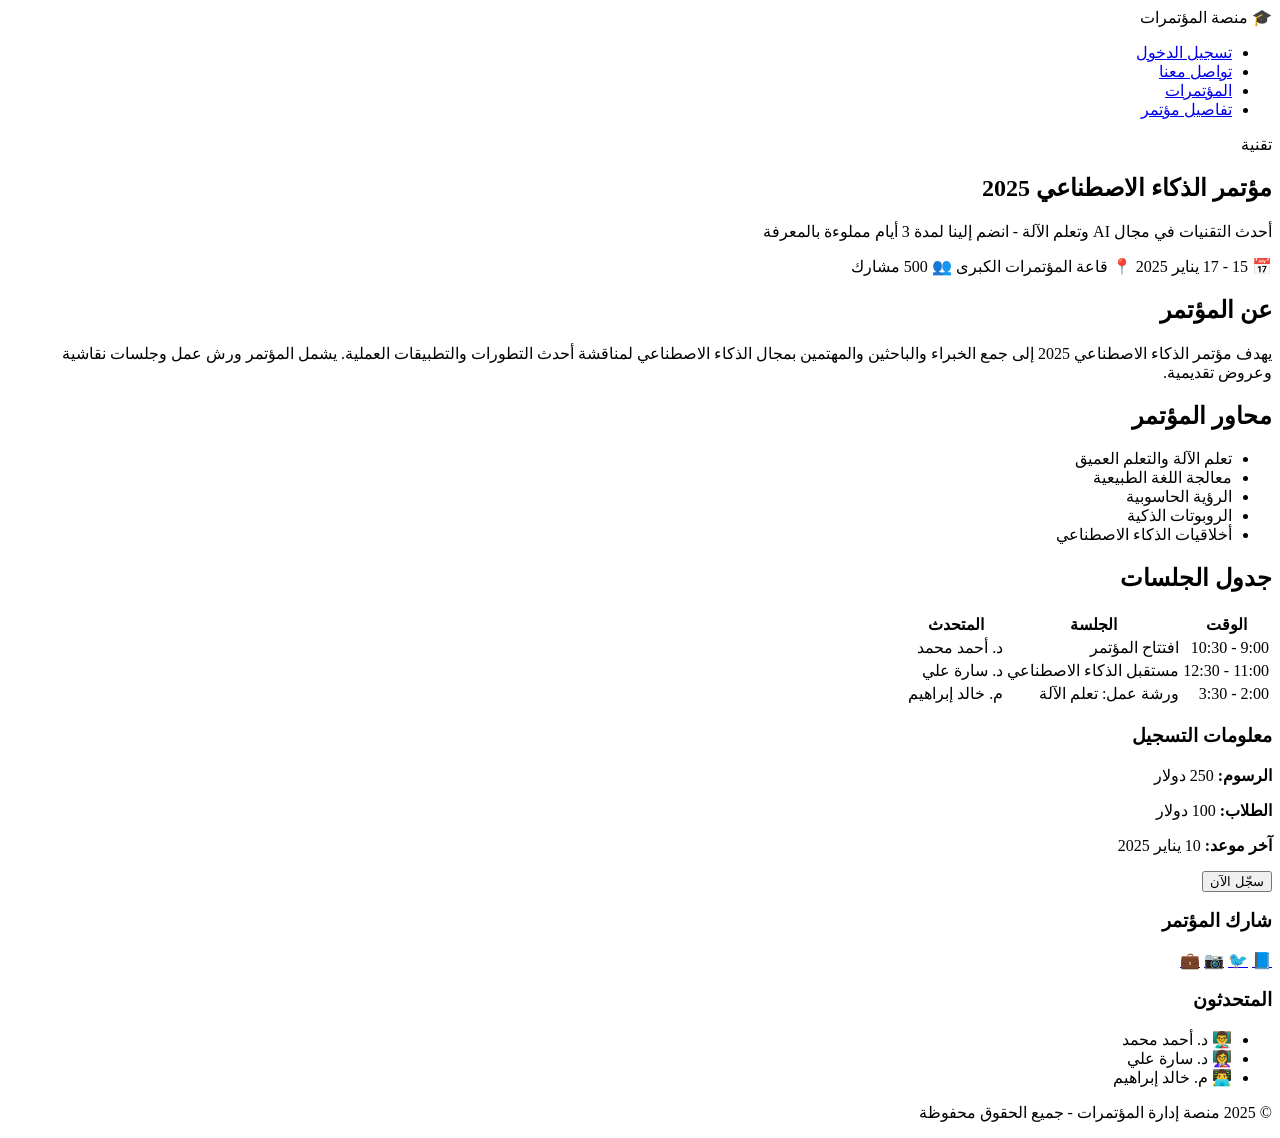
==== conference -detailes.html @ a46db745 "Add files via upload" ====
<!DOCTYPE html>
<html lang="ar" dir="rtl">
<head>
    <meta charset="UTF-8">
    <meta name="viewport" content="width=device-width, initial-scale=1.0">
    <title>تفاصيل المؤتمر | منصة إدارة المؤتمرات</title>
    <link rel="stylesheet" href="css/style.css">
</head>
<body>

    <header class="navbar">
        <div class="logo">🎓 منصة المؤتمرات</div>
        <nav>
            <ul class="nav-links">
                <li><a href="index.html">تسجيل الدخول</a></li>
                <li><a href="contact.html">تواصل معنا</a></li>
                <li><a href="conferences.html">المؤتمرات</a></li>
                <li><a href="conference-details.html" class="active">تفاصيل مؤتمر</a></li>
            </ul>
        </nav>
    </header>

    <main class="details-page">

        <!-- رأس المؤتمر -->
        <section class="details-hero">
            <span class="badge">تقنية</span>
            <h1>مؤتمر الذكاء الاصطناعي 2025</h1>
            <p>أحدث التقنيات في مجال AI وتعلم الآلة - انضم إلينا لمدة 3 أيام مملوءة بالمعرفة</p>

            <div class="hero-meta">
                <span>📅 15 - 17 يناير 2025</span>
                <span>📍 قاعة المؤتمرات الكبرى</span>
                <span>👥 500 مشارك</span>
            </div>
        </section>

        <div class="details-container">

            <!-- المحتوى الرئيسي -->
            <div class="details-content">

                <section class="detail-box">
                    <h2>عن المؤتمر</h2>
                    <p>
                        يهدف مؤتمر الذكاء الاصطناعي 2025 إلى جمع الخبراء والباحثين والمهتمين
                        بمجال الذكاء الاصطناعي لمناقشة أحدث التطورات والتطبيقات العملية.
                        يشمل المؤتمر ورش عمل وجلسات نقاشية وعروض تقديمية.
                    </p>
                </section>

                <section class="detail-box">
                    <h2>محاور المؤتمر</h2>
                    <ul class="topics-list">
                        <li>تعلم الآلة والتعلم العميق</li>
                        <li>معالجة اللغة الطبيعية</li>
                        <li>الرؤية الحاسوبية</li>
                        <li>الروبوتات الذكية</li>
                        <li>أخلاقيات الذكاء الاصطناعي</li>
                    </ul>
                </section>

                <section class="detail-box">
                    <h2>جدول الجلسات</h2>
                    <table class="schedule-table">
                        <thead>
                            <tr>
                                <th>الوقت</th>
                                <th>الجلسة</th>
                                <th>المتحدث</th>
                            </tr>
                        </thead>
                        <tbody>
                            <tr>
                                <td>9:00 - 10:30</td>
                                <td>افتتاح المؤتمر</td>
                                <td>د. أحمد محمد</td>
                            </tr>
                            <tr>
                                <td>11:00 - 12:30</td>
                                <td>مستقبل الذكاء الاصطناعي</td>
                                <td>د. سارة علي</td>
                            </tr>
                            <tr>
                                <td>2:00 - 3:30</td>
                                <td>ورشة عمل: تعلم الآلة</td>
                                <td>م. خالد إبراهيم</td>
                            </tr>
                        </tbody>
                    </table>
                </section>

            </div>

            <!-- الشريط الجانبي -->
            <aside class="details-sidebar">

                <div class="sidebar-box">
                    <h3>معلومات التسجيل</h3>
                    <p><strong>الرسوم:</strong> 250 دولار</p>
                    <p><strong>الطلاب:</strong> 100 دولار</p>
                    <p><strong>آخر موعد:</strong> 10 يناير 2025</p>
                    <button class="btn-primary btn-full">سجّل الآن</button>
                </div>

                <div class="sidebar-box">
                    <h3>شارك المؤتمر</h3>
                    <div class="share-buttons">
                        <a href="#">📘</a>
                        <a href="#">🐦</a>
                        <a href="#">📷</a>
                        <a href="#">💼</a>
                    </div>
                </div>

                <div class="sidebar-box">
                    <h3>المتحدثون</h3>
                    <ul class="speakers-list">
                        <li>👨‍🏫 د. أحمد محمد</li>
                        <li>👩‍🏫 د. سارة علي</li>
                        <li>👨‍💻 م. خالد إبراهيم</li>
                    </ul>
                </div>

            </aside>

        </div>
    </main>

    <footer class="footer">
        <p>© 2025 منصة إدارة المؤتمرات - جميع الحقوق محفوظة</p>
    </footer>

    <script src="js/script.js"></script>
</body>
</html>
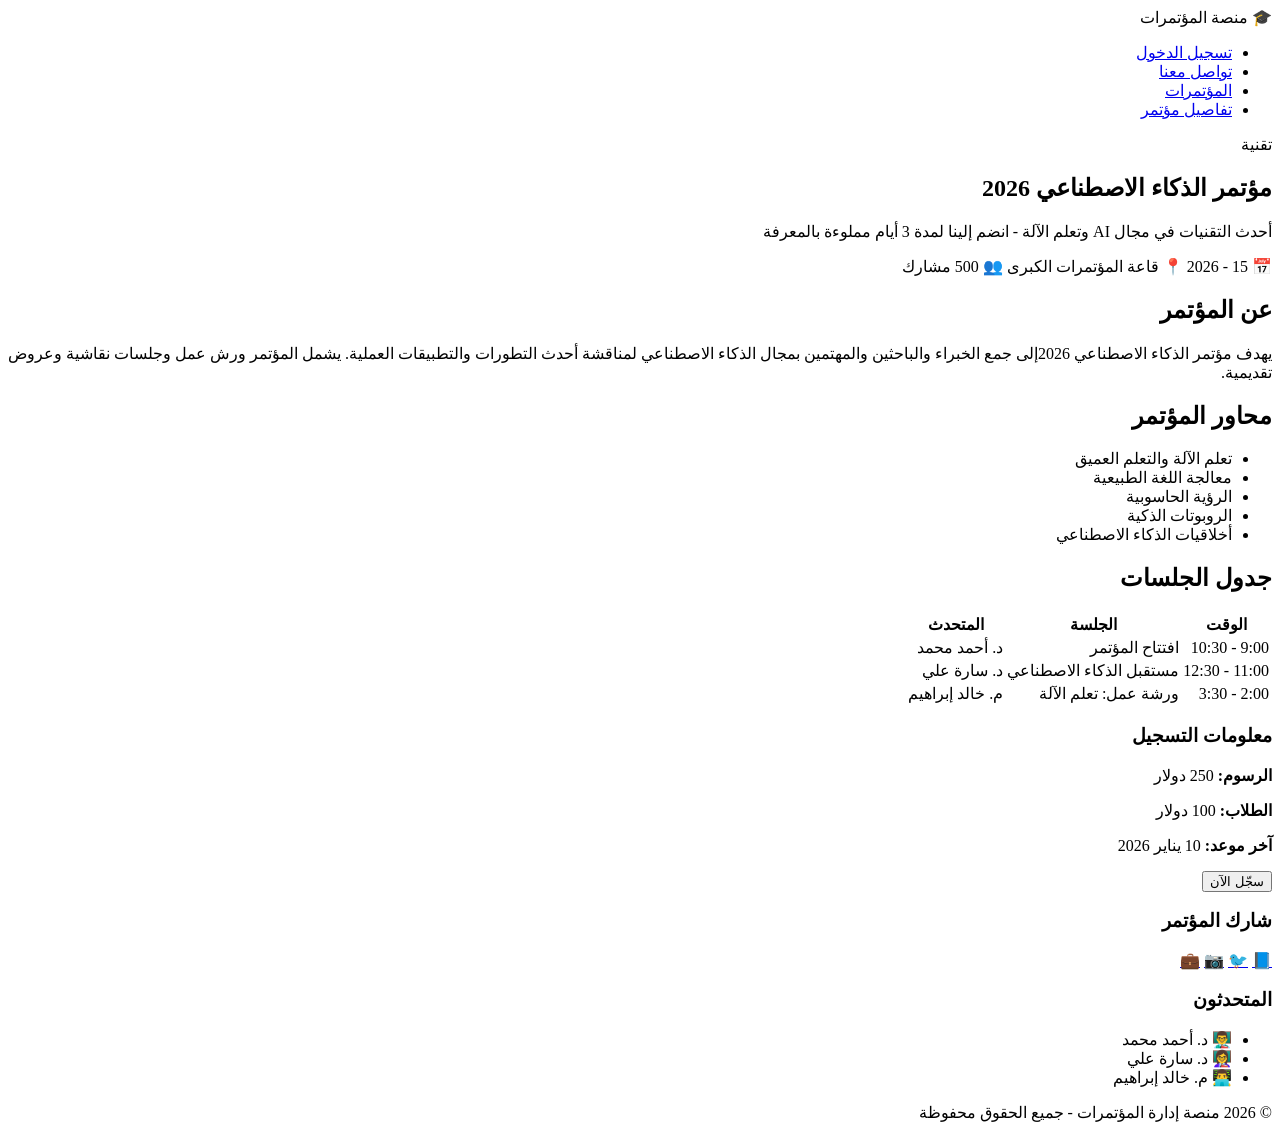
==== commit 59b48b84: "conference -detailes.html" ====
--- a/conference -detailes.html
+++ b/conference -detailes.html
@@ -25,11 +25,11 @@
         <!-- رأس المؤتمر -->
         <section class="details-hero">
             <span class="badge">تقنية</span>
-            <h1>مؤتمر الذكاء الاصطناعي 2025</h1>
+            <h1>مؤتمر الذكاء الاصطناعي 2026</h1>
             <p>أحدث التقنيات في مجال AI وتعلم الآلة - انضم إلينا لمدة 3 أيام مملوءة بالمعرفة</p>
 
             <div class="hero-meta">
-                <span>📅 15 - 17 يناير 2025</span>
+                <span>📅 15 - 2026</span>
                 <span>📍 قاعة المؤتمرات الكبرى</span>
                 <span>👥 500 مشارك</span>
             </div>
@@ -43,7 +43,7 @@
                 <section class="detail-box">
                     <h2>عن المؤتمر</h2>
                     <p>
-                        يهدف مؤتمر الذكاء الاصطناعي 2025 إلى جمع الخبراء والباحثين والمهتمين
+                        يهدف مؤتمر الذكاء الاصطناعي 2026إلى جمع الخبراء والباحثين والمهتمين
                         بمجال الذكاء الاصطناعي لمناقشة أحدث التطورات والتطبيقات العملية.
                         يشمل المؤتمر ورش عمل وجلسات نقاشية وعروض تقديمية.
                     </p>
@@ -99,7 +99,7 @@
                     <h3>معلومات التسجيل</h3>
                     <p><strong>الرسوم:</strong> 250 دولار</p>
                     <p><strong>الطلاب:</strong> 100 دولار</p>
-                    <p><strong>آخر موعد:</strong> 10 يناير 2025</p>
+                    <p><strong>آخر موعد:</strong> 10 يناير 2026</p>
                     <button class="btn-primary btn-full">سجّل الآن</button>
                 </div>
 
@@ -128,9 +128,9 @@
     </main>
 
     <footer class="footer">
-        <p>© 2025 منصة إدارة المؤتمرات - جميع الحقوق محفوظة</p>
+        <p>© 2026 منصة إدارة المؤتمرات - جميع الحقوق محفوظة</p>
     </footer>
 
     <script src="js/script.js"></script>
 </body>
-</html>+</html>
